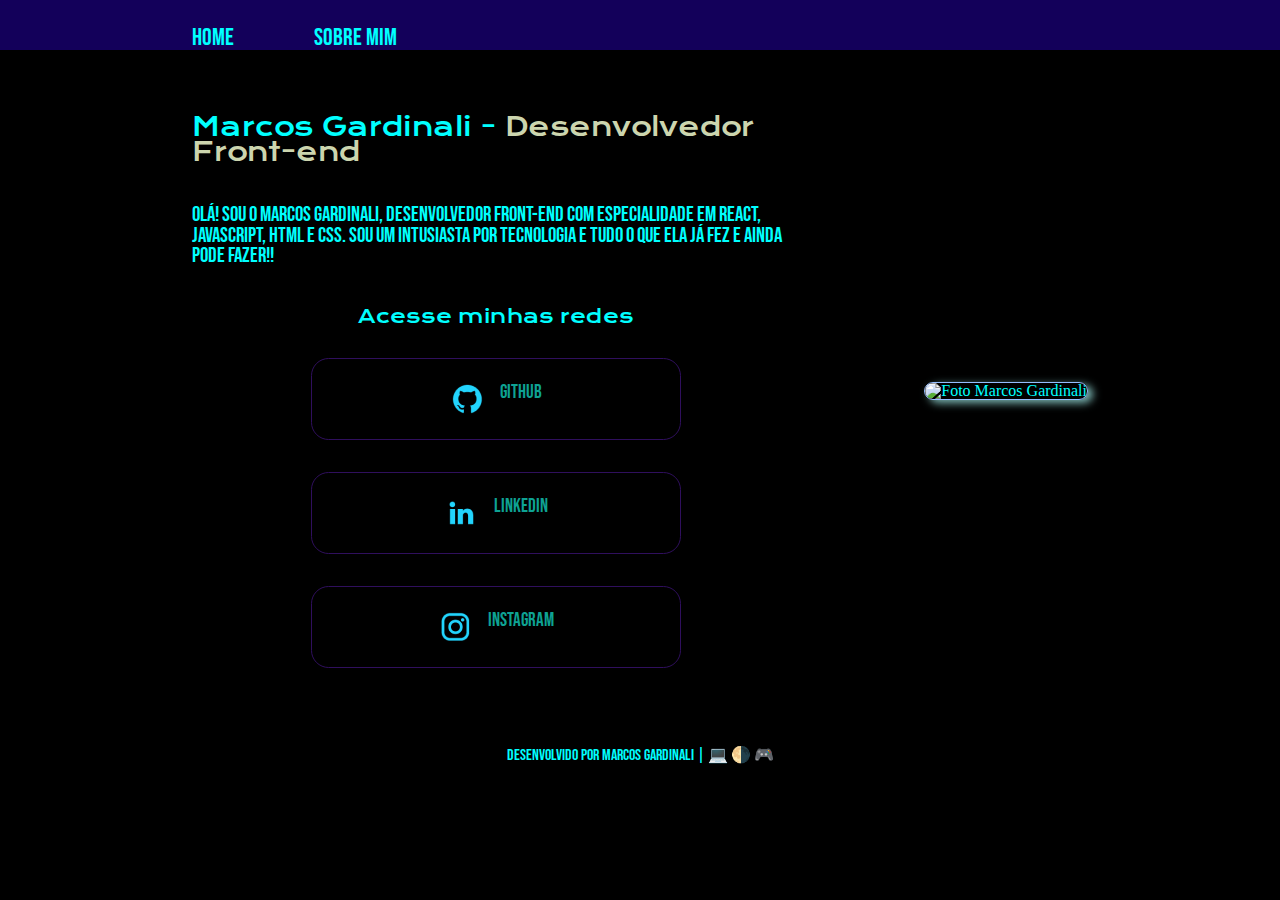
==== index.html @ 4c4aba8b "Página sobre" ====
<!DOCTYPE html>
<html = lang="pt-br">
	<head>
		<meta charset="utf-8">
		<meta http-equiv="X-UA-Compatible" content="IE=edge">
		<meta name="viewport" content="width=device-width, initial-scale=1">
		<link rel="icon" type="image/x-icon" href="images/icon.png">
		<link rel="stylesheet" href="css/reset.css">
		<link rel="stylesheet" href="css/style.css">
		<title>Meu Portfólio</title>
	</head>
	<body>
		<header class="cabecalho">
			<nav class="cabecalho_menu">
				<a href="index.html" class="cabecalho_menu_link">Home</a>
				<a href="sobre.html" class="cabecalho_menu_link">Sobre Mim</a>
			</nav>
		</header>
		<main class="apresentacao">
			<section class="apresentacao_conteudo">
				<h1 class="titulo">Marcos Gardinali - <strong class="titulo_destaque">Desenvolvedor Front-end</strong></h1>
				<p class="apresentacao_conteudo_texto">Olá! Sou o Marcos Gardinali, desenvolvedor Front-end com especialidade em React, Javascript, HTML e CSS. Sou um intusiasta por tecnologia e tudo o que ela já fez e ainda pode fazer!! </p>
				<div class="apresentacao_links">	
					<h2 class="apresentacao_links_subtitulo">Acesse minhas redes</h2>	
					<a href="https://github.com/MarcosGardinali" target="_blank" class="apresentacao_botao">
						<img src="images/github.png">
						Github
					</a>	
					<a href="https://linkedin.com/in/marcosgardinali" target="_blank" class="apresentacao_botao">
						<img src="images/linkedin.png">
						LinkedIn
					</a>
					<a href="https://instagram.com/m_gardinali.21" target="_blank" class="apresentacao_botao">
						<img src="images/instagram.png">
						Instagram
					</a>
				</div>
			</section>
			<img src="images/marcos.jpg" alt="Foto Marcos Gardinali" class="foto">
		</main>	
		<footer class="rodape">
			<p>Desenvolvido por Marcos Gardinali | &#128187; &#127767; &#127918;</p>
		</footer>
	</body>
</html>
---- css/style.css ----
@import url('https://fonts.googleapis.com/css2?family=Bebas+Neue&family=Krona+One&display=swap');

body{
    box-sizing: border-box;
    background-color: black;
    color: aqua;
}

.cabecalho{
    padding: 2% 0% 0% 15%;
    background-color: #13005A;
}

.cabecalho_menu{
    display: flex;
    gap: 5rem;
}

.cabecalho_menu_link{
    font-family: 'Bebas Neue', cursive;
    font-size: 1.5rem;
    color: aqua;
}

.apresentacao{
    padding: 5% 15%;
    display: flex;
    align-items: center;
    justify-content: space-between;
}

.apresentacao_conteudo{
    width: 38rem;
    display: flex;
    flex-direction: column;
    gap: 2.5rem;
}

.titulo{
    font-size: 1.6rem;
    font-family: 'Krona One', sans-serif;
}

.titulo_destaque{
    color: #CCD5AE;
}

.apresentacao_conteudo_texto{
    font-size: 1.3rem;
    font-family: 'Bebas Neue', cursive;
}

.apresentacao_links{
    display: flex;
    flex-direction: column;
    align-items: center;
    gap: 2rem;
    justify-content: space-between;
}

.apresentacao_links_subtitulo{
    font-family: 'Krona One', sans-serif;
    font-size: 1.2rem;
}

.apresentacao_botao{
    display: flex;
    justify-content: center;
    gap: 1rem;
    font-size: 1.2rem;
    color: #0EA293;
    width: 23rem;
    text-align: center;
    border: 0.1rem solid #2F0F5D;
    border-radius: 1.1rem;
    padding: 1.5rem 0;
    font-family: 'Bebas Neue', cursive;
    transition: 0.8s all;
}

.apresentacao_botao:hover{
    background-color: #2D2727;
    border-radius: 1.5rem;
    border-color: #57C5B6;
}

.foto{
    border: 0.1rem solid #95BDFF;
    border-radius: 1.2rem;
    box-shadow: 5px 3px 8px #7DB9B6
}

.rodape{
    display: flex;
    flex-direction: row;
    justify-content: center;
    padding: 1rem;
    font-family: 'Bebas Neue', cursive;
}
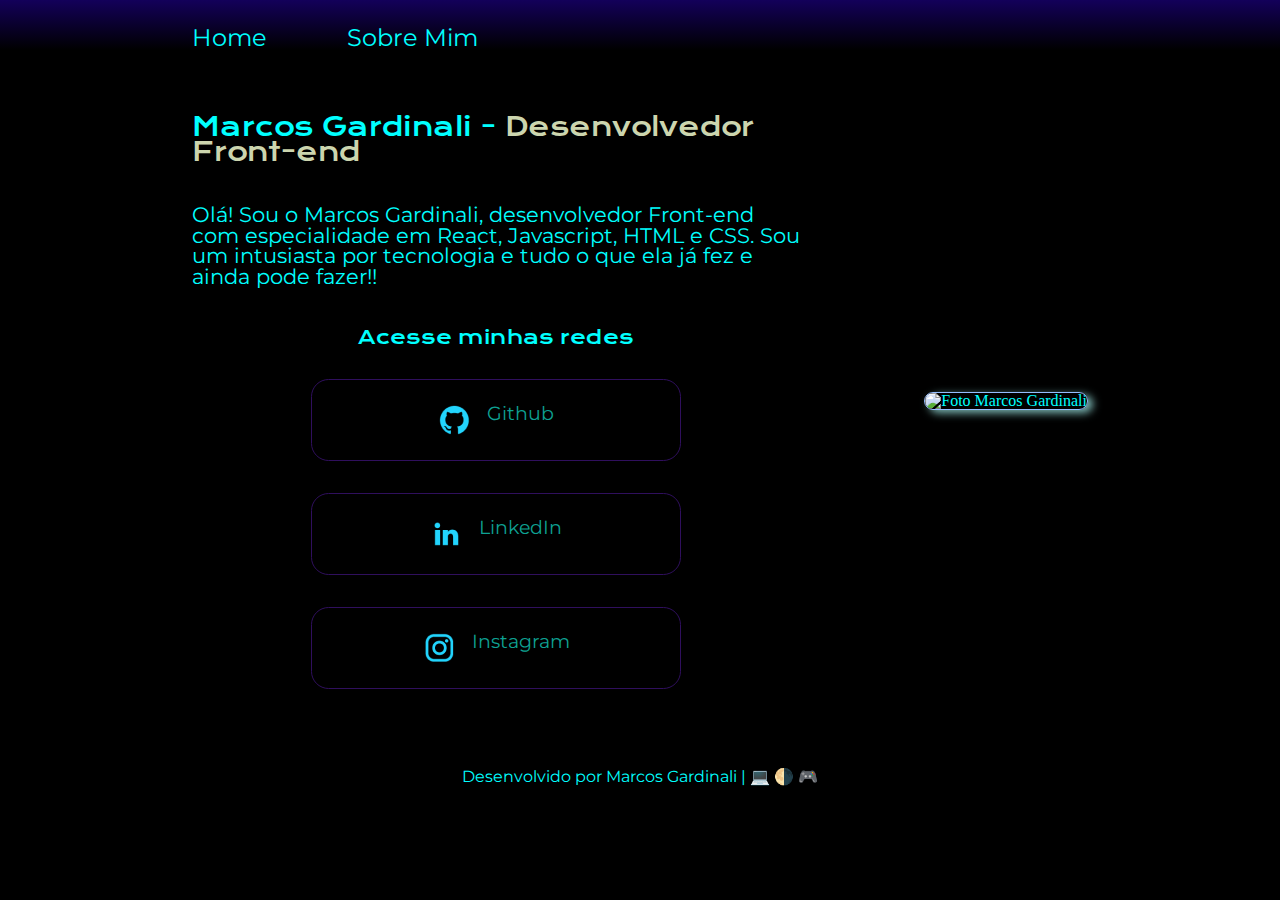
==== commit 3538e0a3: "Meta names" ====
--- a/index.html
+++ b/index.html
@@ -1,8 +1,8 @@
 <!DOCTYPE html>
 <html = lang="pt-br">
 	<head>
-		<meta charset="utf-8">
-		<meta http-equiv="X-UA-Compatible" content="IE=edge">
+		<meta name="Encoding" charset="utf-8">
+		<meta name="Internet Explorer" http-equiv="X-UA-Compatible" content="IE=edge">
 		<meta name="viewport" content="width=device-width, initial-scale=1">
 		<link rel="icon" type="image/x-icon" href="images/icon.png">
 		<link rel="stylesheet" href="css/reset.css">
--- a/css/style.css
+++ b/css/style.css
@@ -1,6 +1,6 @@
-@import url('https://fonts.googleapis.com/css2?family=Bebas+Neue&family=Krona+One&display=swap');
+@import url('https://fonts.googleapis.com/css2?family=Krona+One&family=Montserrat&display=swap');
 
-body{
+  body{
     box-sizing: border-box;
     background-color: black;
     color: aqua;
@@ -8,7 +8,7 @@
 
 .cabecalho{
     padding: 2% 0% 0% 15%;
-    background-color: #13005A;
+    background-image: linear-gradient(#13005A, black);
 }
 
 .cabecalho_menu{
@@ -17,7 +17,7 @@
 }
 
 .cabecalho_menu_link{
-    font-family: 'Bebas Neue', cursive;
+    font-family: 'Montserrat', sans-serif;
     font-size: 1.5rem;
     color: aqua;
 }
@@ -47,7 +47,7 @@
 
 .apresentacao_conteudo_texto{
     font-size: 1.3rem;
-    font-family: 'Bebas Neue', cursive;
+    font-family: 'Montserrat', sans-serif;
 }
 
 .apresentacao_links{
@@ -74,7 +74,7 @@
     border: 0.1rem solid #2F0F5D;
     border-radius: 1.1rem;
     padding: 1.5rem 0;
-    font-family: 'Bebas Neue', cursive;
+    font-family: 'Montserrat', sans-serif;
     transition: 0.8s all;
 }
 
@@ -95,5 +95,5 @@
     flex-direction: row;
     justify-content: center;
     padding: 1rem;
-    font-family: 'Bebas Neue', cursive;
+    font-family: 'Montserrat', sans-serif;
 }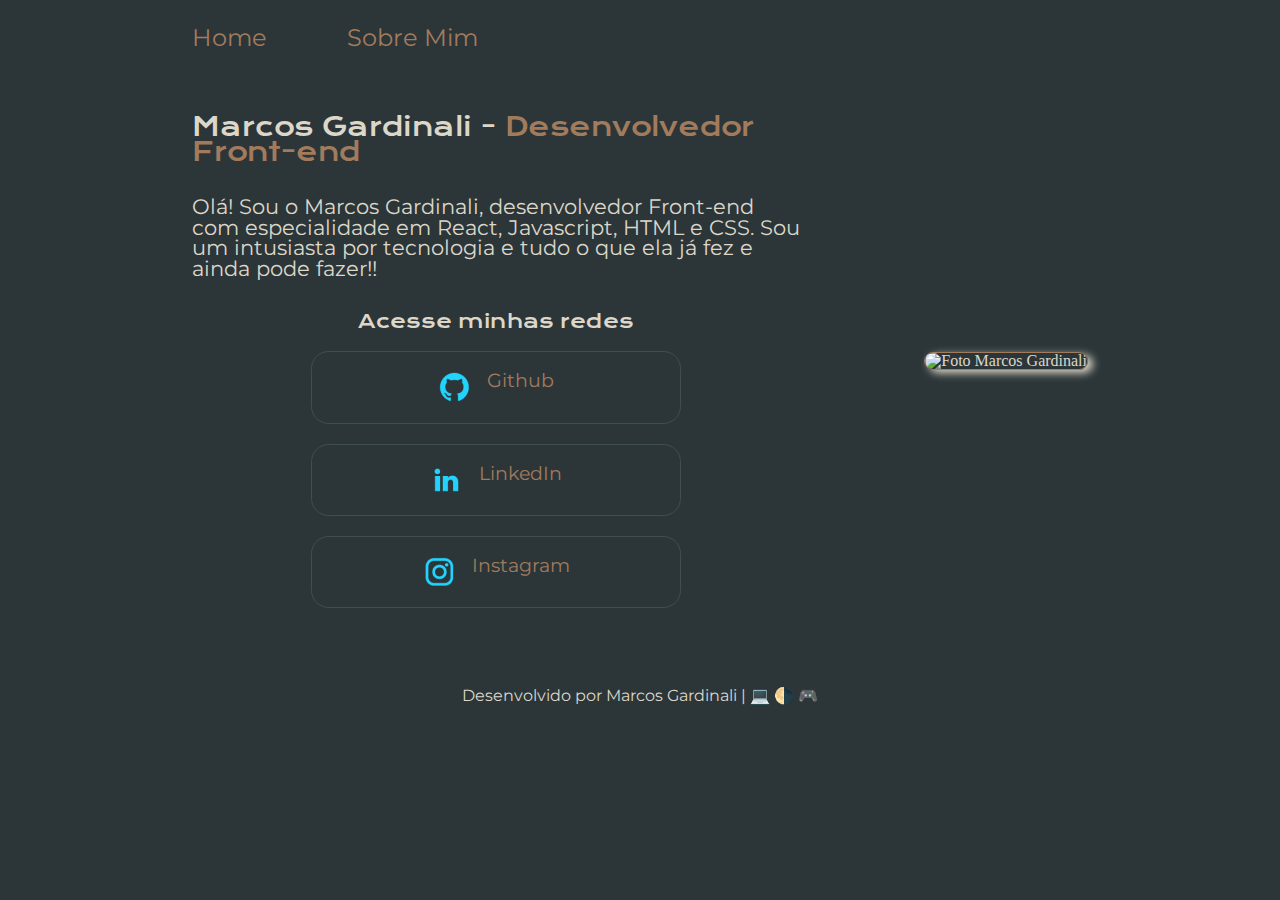
==== commit 3cacb170: "Adição da imagem utilizando a foto de perfil do github" ====
--- a/index.html
+++ b/index.html
@@ -1,8 +1,8 @@
 <!DOCTYPE html>
 <html = lang="pt-br">
 	<head>
-		<meta name="Encoding" charset="utf-8">
-		<meta name="Internet Explorer" http-equiv="X-UA-Compatible" content="IE=edge">
+		<meta charset="utf-8">
+		<meta http-equiv="X-UA-Compatible" content="IE=edge">
 		<meta name="viewport" content="width=device-width, initial-scale=1">
 		<link rel="icon" type="image/x-icon" href="images/icon.png">
 		<link rel="stylesheet" href="css/reset.css">
@@ -23,20 +23,20 @@
 				<div class="apresentacao_links">	
 					<h2 class="apresentacao_links_subtitulo">Acesse minhas redes</h2>	
 					<a href="https://github.com/MarcosGardinali" target="_blank" class="apresentacao_botao">
-						<img src="images/github.png">
+						<img src="images/github.png" alt="Logo do Github">
 						Github
 					</a>	
 					<a href="https://linkedin.com/in/marcosgardinali" target="_blank" class="apresentacao_botao">
-						<img src="images/linkedin.png">
+						<img src="images/linkedin.png" alt="Logo do Linkedin">
 						LinkedIn
 					</a>
 					<a href="https://instagram.com/m_gardinali.21" target="_blank" class="apresentacao_botao">
-						<img src="images/instagram.png">
+						<img src="images/instagram.png" alt="Logo do Instagram">
 						Instagram
 					</a>
 				</div>
 			</section>
-			<img src="images/marcos.jpg" alt="Foto Marcos Gardinali" class="foto">
+			<img src="https://avatars.githubusercontent.com/u/100800469?s=400&u=19cf92772ab42a802b10380009281451c555220c&v=4" alt="Foto Marcos Gardinali" class="foto">
 		</main>	
 		<footer class="rodape">
 			<p>Desenvolvido por Marcos Gardinali | &#128187; &#127767; &#127918;</p>
--- a/css/style.css
+++ b/css/style.css
@@ -1,14 +1,24 @@
 @import url('https://fonts.googleapis.com/css2?family=Krona+One&family=Montserrat&display=swap');
 
-  body{
+:root{
+    --primeira_cor: #2C3639;
+    --segunda_cor: #3F4E4F;
+    --terceira_cor: #A27B5C;
+    --quarta_cor: #DCD7C9;
+    
+    --font_primaria: 'Krona One', sans-serif;
+    --font_secundaria: 'Montserrat', sans-serif;
+}
+
+body{
     box-sizing: border-box;
-    background-color: black;
-    color: aqua;
+    background-color: var(--primeira_cor);
+    color: var(--quarta_cor);
 }
 
 .cabecalho{
     padding: 2% 0% 0% 15%;
-    background-image: linear-gradient(#13005A, black);
+    background-color: var(--primeira_cor);
 }
 
 .cabecalho_menu{
@@ -17,9 +27,14 @@
 }
 
 .cabecalho_menu_link{
-    font-family: 'Montserrat', sans-serif;
+    font-family: var(--font_secundaria);
     font-size: 1.5rem;
-    color: aqua;
+    color: var(--terceira_cor);
+    transition: 1s all;
+}
+
+.cabecalho_menu_link:hover{
+    color: var(--quarta_cor);
 }
 
 .apresentacao{
@@ -33,33 +48,33 @@
     width: 38rem;
     display: flex;
     flex-direction: column;
-    gap: 2.5rem;
+    gap: 2rem;
 }
 
 .titulo{
     font-size: 1.6rem;
-    font-family: 'Krona One', sans-serif;
+    font-family: var(--font_primaria);
 }
 
 .titulo_destaque{
-    color: #CCD5AE;
+    color: var(--terceira_cor);
 }
 
 .apresentacao_conteudo_texto{
     font-size: 1.3rem;
-    font-family: 'Montserrat', sans-serif;
+    font-family: var(--font_secundaria);
 }
 
 .apresentacao_links{
     display: flex;
     flex-direction: column;
     align-items: center;
-    gap: 2rem;
+    gap: 1.25rem;
     justify-content: space-between;
 }
 
 .apresentacao_links_subtitulo{
-    font-family: 'Krona One', sans-serif;
+    font-family: var(--font_primaria);
     font-size: 1.2rem;
 }
 
@@ -68,26 +83,26 @@
     justify-content: center;
     gap: 1rem;
     font-size: 1.2rem;
-    color: #0EA293;
+    color: var(--terceira_cor);
     width: 23rem;
     text-align: center;
-    border: 0.1rem solid #2F0F5D;
+    border: 0.1rem solid var(--segunda_cor);
     border-radius: 1.1rem;
-    padding: 1.5rem 0;
-    font-family: 'Montserrat', sans-serif;
+    padding: 1.2rem 0;
+    font-family: var(--font_secundaria);
     transition: 0.8s all;
 }
 
 .apresentacao_botao:hover{
-    background-color: #2D2727;
+    background-color: var(--segunda_cor);
     border-radius: 1.5rem;
-    border-color: #57C5B6;
+    border-color: var(--primeira_cor);
 }
 
 .foto{
-    border: 0.1rem solid #95BDFF;
-    border-radius: 1.2rem;
-    box-shadow: 5px 3px 8px #7DB9B6
+    border: 0.1rem solid var(--terceira_cor);
+    border-radius: 14rem;
+    box-shadow: 5px 3px 8px var(--quarta_cor);
 }
 
 .rodape{
@@ -95,5 +110,5 @@
     flex-direction: row;
     justify-content: center;
     padding: 1rem;
-    font-family: 'Montserrat', sans-serif;
+    font-family: var(--font_secundaria);
 }